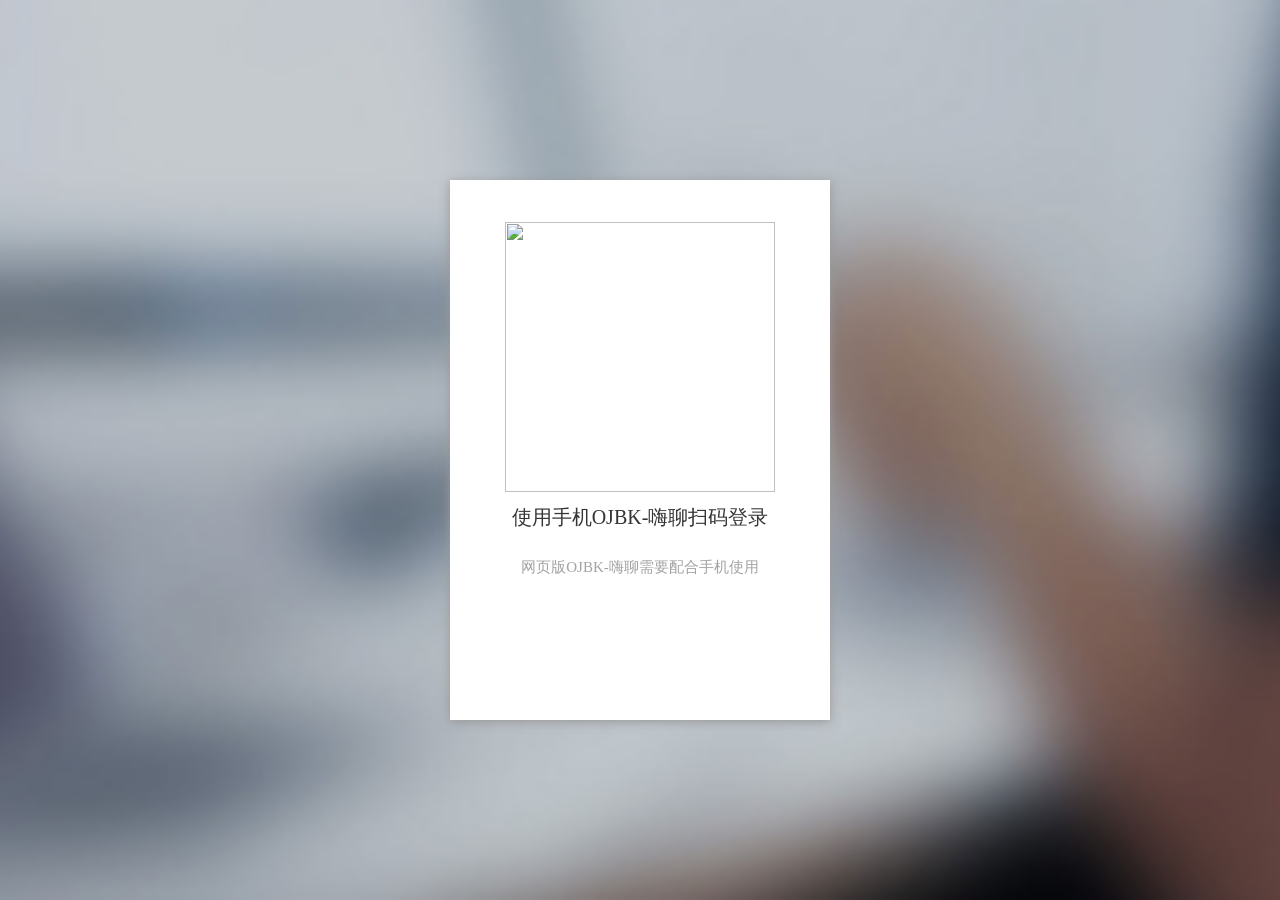
==== login.html @ ee1ad170 "by cxl" ====
<!DOCTYPE html>
<html lang="en">
<head>
    <meta charset="UTF-8">
    <link rel="icon" href="file/logo.png">
    <title>OJBK-嗨聊</title>
    <link rel="stylesheet" href="plugin/Run/base.css">
    <link rel="stylesheet" href="css/public.css">
    <link rel="stylesheet" href="css/login.css">
</head>
<body>
    <div class="loading" id="loading">
        <div class="load-anime"></div>
    </div>
    <!-- 加载层 -->
    <div id="app" class="hide">
        <!-- 登录界面 -->
        <div class="login">
            <!-- 扫码登陆页面 -->
            <div class="qrcode" v-if="val.mode == 'qrcode'">
                <div class="top"><img :src="val.qrcode" class="image qr-code"></div>
                <div class="mid">使用手机OJBK-嗨聊扫码登录</div>
                <div class="btm">网页版OJBK-嗨聊需要配合手机使用</div>
            </div>

            <!-- 登录提示页面 -->
            <div class="user" v-if="val.mode == 'user'">
                <div class="top"><img :src="val.avatar" class="image avatar"></div>
                <div class="btm">
                    <button class="btn" @click="switchUser">切换账号</button>
                </div>
            </div>
        </div>
    </div>
    <script src="lib/jquery.js"></script>
    <script src="lib/layer/layer.js"></script>
    <script src="lib/vue.js"></script>
    <script src="plugin/SmallJs/SmallJs.js?version=32.0"></script>
    <script src="lib/RTC.js?version=32.0"></script>
    <script src="js/global.js?version=32.0"></script>
    <script src="js/mixin.js?version=32.0"></script>
    <script src="js/login.js?version=32.0"></script>
</body>
</html>
---- plugin/Run/base.css ----
/*
 * 更新时间
 * 2017-02-15 10:25:00
 */
/*** 重置样式 ***/

html {
	/* 在某些手机浏览器中：元素点击后默认高亮显示 */
	-webkit-tap-highlight-color:transparent;
	/* 字体默认最小：12px */
	-webkit-text-size-adjust:100%;
}

body {
	font-family:微软雅黑;
}

body , form , div , ul , ol , p , h1 , h2 , h3 , h4 , h5 , h6 , nav , section , header , footer , table , frameset ,iframe , figure {
	margin: 0 auto;
	padding: 0;
	outline: none;
}

h1 , h2 , h3 , h4 , h5 ,h6 {
	/* 默认字体加粗 */
	font-weight:normal;
}

ul , ol {
	/* 列表默认有标示序号的图片 */
	list-style-type:none;
}

b {
	font-weight: normal;
}

i {
	font-style: normal;
}

table {
	empty-cells:show;
	border-collapse:collapse;
	table-layout:fixed;
}

/* 设置表格边框（默认无边框） */
table , table thead tr th , table tbody tr td {
	border:1px solid #ccc;
	text-align:left;
}

input , select , button , textarea {
	/* 默认是有外边框的 */
	outline:none;
	display: inline-block;
	vertical-align: middle;
	font-family:inherit;
	box-sizing:border-box;
	-webkit-box-sizing:border-box;
	-moz-box-sizing:border-box;
	-o-box-sizing:border-box;
	-ms-box-sizing:border-box;
}

input[type=text] , input[type=password] , input[type=search] , input[type=number] ,input[type=range] , input[type=email] , textarea {
	border:1px solid #ccc;
	transition:all 0.3s ease-in-out;
	-webkit-transition:all 0.3s ease-in-out;
	-moz-transition:all 0.3s ease-in-out;
	-o-transition:all 0.3s ease-in-out;
	-ms-transition:all 0.3s ease-in-out;
}

input[type=text] , input[type=password] , input[type=search] , input[type=number] , input[type=email] {
	text-indent:12px;
}

textarea {
	padding: 5px;
}

input[type=radio] , input[type=checkbox] {
	vertical-align:middle;
	margin: 0;
	padding: 0;
}

input[type=submit] , input[type=button] , button {
	outline:none;
	border:none;
	background-color:transparent;
	font-family:inherit;
}

textarea {
	/* 默认编辑框是可伸缩的 */
	resize:none;
	outline:none;
}

img {
	/* 所有的行内块元素都是 vertical-align:baseline */
	vertical-align:middle;
	/* IE 中图片元素是有边框的 */
	border:none;
}

video  {
	vertical-align:middle;
}

a {
	/* 连接默认有下划线 */
	text-decoration:none;
	color:inherit;
	cursor:pointer;
	word-wrap:break-word;
}

/* 滚动条设置 */
@media screen and (min-width:751px) {
	::-webkit-scrollbar {
		width:12px;
		height:12px;
	}
}

/* 滚动槽 */
::-webkit-scrollbar-corner , ::-webkit-scrollbar-track {
	background-color:rgba(140, 140, 140, 0.15);
}

/* 滚动块 */
::-webkit-scrollbar-thumb {
	border-radius:3px;
	background-color:rgba(58,57,57,0.35);
	transition:all 0.3s linear;
	-webkit-transition:all 0.3s linear;
	-moz-transition:all 0.3s linear;
	-ms-transition:all 0.3s linear;
	-o-transition:all 0.3s linear;
}

::-webkit-scrollbar-thumb:hover {
	background-color:rgba(58,57,57,0.4);
}


/**
 * *****************************
 * 表单填充时，自带的默认样式
 * ****************************
 */
input:-webkit-autofill, textarea:-webkit-autofill, select:-webkit-autofill {
	/*background-color:transparent !important;*/
}

/**
 * ***********
 * 特殊作用类名
 * ***********
 */
.clear-float:after {
	display: block;
	content: '';
	clear: both;
}

.hide {
	display:none;
}

.simsun {
	font-family: SimSun;
}
---- css/public.css ----
body {
    background-image: url([data-uri]);
    background-size: cover;
    background-position: center;
    background-repeat: no-repeat;
    background-attachment: fixed;
}

.loading {
    position: fixed;
    left: 0;
    top: 0;
    width: 100%;
    height: 100%;
    background-color: black;
    z-index: 10000;
    opacity: 0.7;
}

.loading .text {
    position: absolute;
    left: 50%;
    top: 50%;
    color: #fff;
    transform: translate(-50% , -50%);
    -webkit-transform: translate(-50% , -50%);
    -moz-transform: translate(-50% , -50%);
    -ms-transform: translate(-50% , -50%);
    -o-transform: translate(-50% , -50%);
}

.fade-enter {
    transform: translateY(-100%);
    -webkit-transform: translateY(-100%);
    -moz-transform: translateY(-100%);
    -ms-transform: translateY(-100%);
    -o-transform: translateY(-100%);
    opacity: 0;
}

.fade-enter-to {
    transform: translateY(0%);
    -webkit-transform: translateY(0%);
    -moz-transform: translateY(0%);
    -o-transform: translateY(0%);
    -ms-transform: translateY(0%);
    opacity: 1;
}

.fade-leave {
    transform: translateY(100%);
    -webkit-transform: translateY(100%);
    -moz-transform: translateY(100%);
    -ms-transform: translateY(100%);
    -o-transform: translateY(100%);
    opacity: 1;
}

.fade-leave-to {
    transform: translateY(-100%);
    -webkit-transform: translateY(-100%);
    -moz-transform: translateY(-100%);
    -ms-transform: translateY(-100%);
    -o-transform: translateY(-100%);
    opacity: 0;
}

/**
 * ****************
 * 动画 底部显隐后上浮显示
 * ****************
 */
.fade-bottom-enter {
    transform: translateY(150%) !important;
    -webkit-transform: translateY(150%) !important;
    -moz-transform: translateY(150%) !important;
    -ms-transform: translateY(150%) !important;
    -o-transform: translateY(150%) !important;
    opacity: 0;
}

.fade-bottom-enter-to {
    transform: translateY(100%) !important;
    -webkit-transform: translateY(100%) !important;
    -moz-transform: translateY(100%) !important;
    -ms-transform: translateY(100%) !important;
    -o-transform: translateY(100%) !important;
    opacity: 1;
}

.fade-bottom-leave {
    transform: translateY(100%) !important;
    -webkit-transform: translateY(100%) !important;
    -moz-transform: translateY(100%) !important;
    -ms-transform: translateY(100%) !important;
    -o-transform: translateY(100%) !important;
    opacity: 1;
}

.fade-bottom-leave-to {
    transform: translateY(150%) !important;
    -webkit-transform: translateY(150%) !important;
    -moz-transform: translateY(150%) !important;
    -ms-transform: translateY(150%) !important;
    -o-transform: translateY(150%) !important;
    opacity: 0;
}

.loading-animation {
    animation: loading 0.8s ease-in-out infinite;
    -webkit-animation: loading 0.8s ease-in-out infinite;
    -moz-animation: loading 0.8s ease-in-out infinite;
    -o-animation: loading 0.8s ease-in-out infinite;
    -ms-animation: loading 0.8s ease-in-out infinite;
}

/**
 * ********************
 * 动画
 * ********************
 */

@keyframes loading {
    0% {
        transform: rotateZ(0deg);
        -webkit-transform: rotateZ(0deg);
        -moz-transform: rotateZ(0deg);
        -ms-transform: rotateZ(0deg);
        -o-transform: rotateZ(0deg);
    }

    100% {
        transform: rotateZ(360deg);
        -webkit-transform: rotateZ(360deg);
        -moz-transform: rotateZ(360deg);
        -o-transform: rotateZ(360deg);
        -ms-transform: rotateZ(360deg);
    }
}

@-webkit-keyframes loading {
    0% {
        transform: rotateZ(0deg);
        -webkit-transform: rotateZ(0deg);
        -moz-transform: rotateZ(0deg);
        -ms-transform: rotateZ(0deg);
        -o-transform: rotateZ(0deg);
    }

    100% {
        transform: rotateZ(360deg);
        -webkit-transform: rotateZ(360deg);
        -moz-transform: rotateZ(360deg);
        -o-transform: rotateZ(360deg);
        -ms-transform: rotateZ(360deg);
    }
}

@-moz-keyframes loading {
    0% {
        transform: rotateZ(0deg);
        -webkit-transform: rotateZ(0deg);
        -moz-transform: rotateZ(0deg);
        -ms-transform: rotateZ(0deg);
        -o-transform: rotateZ(0deg);
    }

    100% {
        transform: rotateZ(360deg);
        -webkit-transform: rotateZ(360deg);
        -moz-transform: rotateZ(360deg);
        -o-transform: rotateZ(360deg);
        -ms-transform: rotateZ(360deg);
    }
}

@-ms-keyframes loading {
    0% {
        transform: rotateZ(0deg);
        -webkit-transform: rotateZ(0deg);
        -moz-transform: rotateZ(0deg);
        -ms-transform: rotateZ(0deg);
        -o-transform: rotateZ(0deg);
    }

    100% {
        transform: rotateZ(360deg);
        -webkit-transform: rotateZ(360deg);
        -moz-transform: rotateZ(360deg);
        -o-transform: rotateZ(360deg);
        -ms-transform: rotateZ(360deg);
    }
}

@-o-keyframes loading {
    0% {
        transform: rotateZ(0deg);
        -webkit-transform: rotateZ(0deg);
        -moz-transform: rotateZ(0deg);
        -ms-transform: rotateZ(0deg);
        -o-transform: rotateZ(0deg);
    }

    100% {
        transform: rotateZ(360deg);
        -webkit-transform: rotateZ(360deg);
        -moz-transform: rotateZ(360deg);
        -o-transform: rotateZ(360deg);
        -ms-transform: rotateZ(360deg);
    }
}



/**
 * ******************
 * 加载动画
 * ******************
 */

.load-anime {
    position: absolute;
    left: 50%;
    top: 50%;
    transform: translate(-50% , -50%);
    -webkit-transform: translate(-50% , -50%);
    -moz-transform: translate(-50% , -50%);
    -ms-transform: translate(-50% , -50%);
    -o-transform: translate(-50% , -50%);
    width: 150px;
    height: 20px;
    background-color: rgba(255,255,255,0.2);
}

.load-anime:before{
    content: "";
    position: absolute;
    background-color: #fff;
    top: 0;
    left: 0;
    height: 20px;
    width: 0;
    z-index: 0;
    opacity: 1;
    -webkit-transform-origin:  100% 0%;
    transform-origin:  100% 0% ;
    -webkit-animation: load-anime 10s ease-in-out infinite;
    animation: load-anime 10s ease-in-out infinite;
}

.load-anime:after{
    content: "加载中 ...";
    text-align: center;
    color: #fff;
    font-weight: 200;
    font-size: 16px;
    position: absolute;
    width: 100%;
    height: 20px;
    line-height: 20px;
    left: 0;
    top: 0;
}

@-webkit-keyframes load-anime {
    0%{width: 0;}
    70%{width: 100%; opacity: 1;}
    90%{opacity: 0; width: 100%;}
    100%{opacity: 0;width: 0;}
}

@keyframes load-anime {
    0%{width: 0;}
    70%{width: 100%; opacity: 1;}
    90%{opacity: 0; width: 100%;}
    100%{opacity: 0;width: 0;}
}
---- css/login.css ----
/**
 * *****************************
 * 二维码登录
 * *****************************
 */
.login {
    width: 380px;
    height: 540px;
    position: absolute;
    left: 50%;
    top: 50%;
    background-color: #fff;
    box-shadow: #999 0 2px 10px;
    -webkit-box-shadow: #999 0 2px 10px;
    -moz-box-shadow: #999 0 2px 10px;
    transform: translate(-50% , -50%);
    -webkit-transform: translate(-50% , -50%);
    -moz-transform: translate(-50% , -50%);
    -ms-transform: translate(-50% , -50%);
    -o-transform: translate(-50% , -50%);
}

.login .qrcode .top {
    padding: 42px 0 12px;
    text-align: center;
    box-sizing: border-box;
    -webkit-box-sizing: border-box;
    -moz-box-sizing: border-box;
    -ms-box-sizing: border-box;
    -o-box-sizing: border-box;
}

.login .qrcode .top .image {
    width: 270px;
    height: 270px;
}

.login .qrcode .mid {
    text-align: center;
    font-size: 20px;
    color: #353535;
    margin-bottom: 23px
}

.login .qrcode .btm {
    text-align: center;
    color: #a3a3a3;
    font-size: 15px;
    padding: 0 40px;
    line-height: 1.8
}

/**
 * ***************************
 * 切换账号
 * ***************************
 */
.login .user {

}

.login .user .top {
    padding: 85px 0 100px;
    text-align: center;
}

.login .user .top .image {
    width: 162px;
    height: 162px;
}

.login .user .btm {
    height: 40px;
    text-align: center;
}

.login .user .btm .btn {
    display: inline-block;
    border-radius: 10px;
    height: 40px;
    width: 220px;
    border: 1px solid rgba(0,0,0,.2);
    cursor: pointer;
}
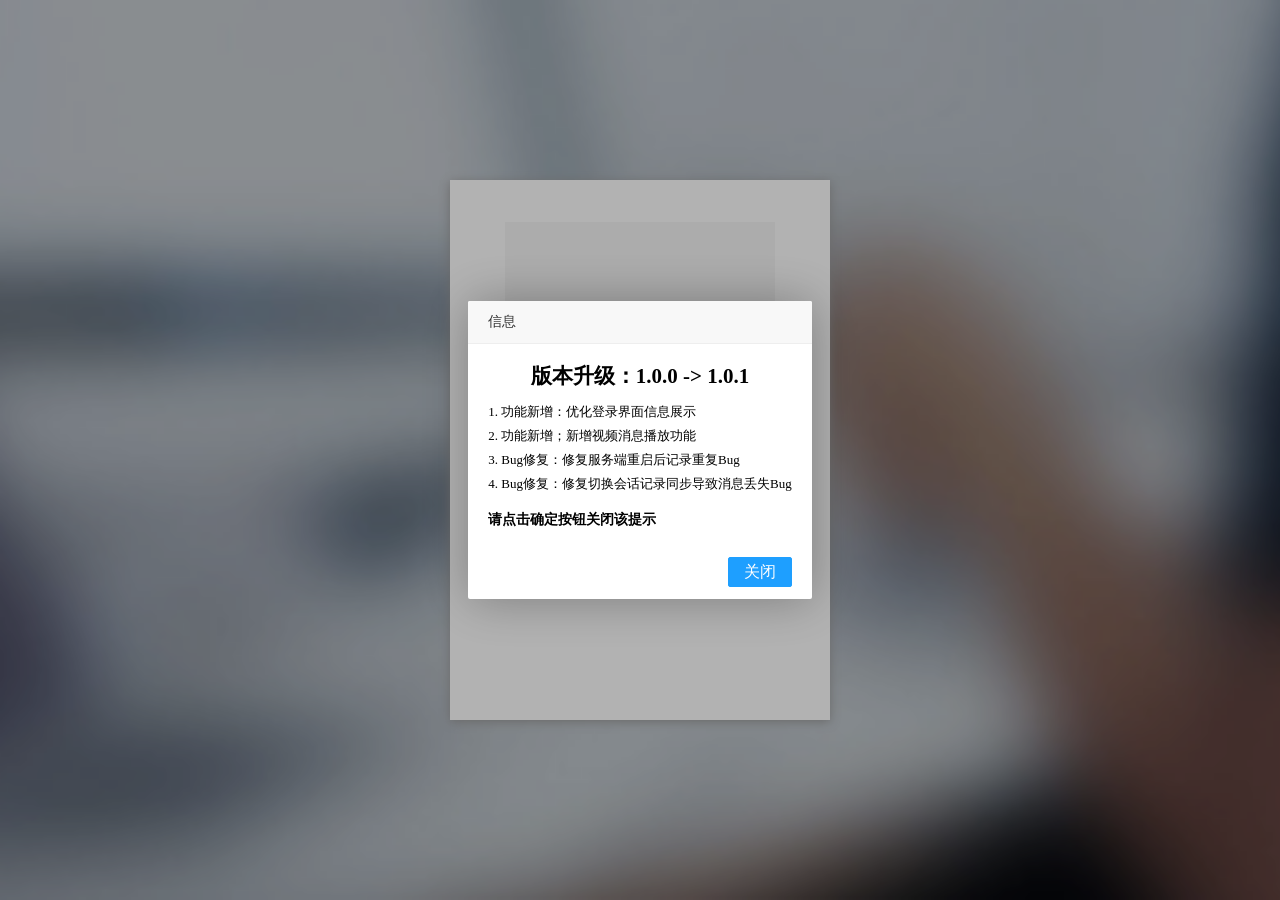
==== commit df8f11c9: "by cxl" ====
--- a/login.html
+++ b/login.html
@@ -5,6 +5,7 @@
     <link rel="icon" href="file/logo.png">
     <title>OJBK-嗨聊</title>
     <link rel="stylesheet" href="plugin/Run/base.css">
+    <link rel="stylesheet" href="plugin/Run/font.css">
     <link rel="stylesheet" href="css/public.css">
     <link rel="stylesheet" href="css/login.css">
 </head>
@@ -14,31 +15,47 @@
     </div>
     <!-- 加载层 -->
     <div id="app" class="hide">
+
         <!-- 登录界面 -->
         <div class="login">
+
             <!-- 扫码登陆页面 -->
-            <div class="qrcode" v-if="val.mode == 'qrcode'">
-                <div class="top"><img :src="val.qrcode" class="image qr-code"></div>
-                <div class="mid">使用手机OJBK-嗨聊扫码登录</div>
-                <div class="btm">网页版OJBK-嗨聊需要配合手机使用</div>
+            <div class="qrcode" :class="val.effective ? '' : 'invalid'" v-show="val.mode == 'qrcode'">
+                <div class="top">
+                    <div class="outer">
+                        <div class="inner">
+                            <img :src="val.qrcode" class="image qr-code" v-show="isValid(val.qrcode)">
+                            <span class="text" v-show="!isValid(val.qrcode)">二维码生成中...</span>
+                            <div class="mask" v-show="!val.effective" @click="refreshQRCode">
+                                <div class="mask-inner"><img src="file/refresh.png" ref="refresh" class="image refresh"></div>
+                            </div>
+                        </div>
+                    </div>
+                </div>
+                <div class="mid">
+                    <span v-show="val.effective">使用手机OJBK-嗨聊扫码登录</span>
+                    <span v-show="!val.effective" :class="val.effective ? '' : 'f-16'">二维码失效，点击刷新</span>
+                </div>
+                <div class="btm" v-show="val.effective">网页版OJBK-嗨聊需要配合手机使用</div>
             </div>
 
             <!-- 登录提示页面 -->
-            <div class="user" v-if="val.mode == 'user'">
+            <div class="user" v-show="val.mode == 'user'">
                 <div class="top"><img :src="val.avatar" class="image avatar"></div>
                 <div class="btm">
-                    <button class="btn" @click="switchUser">切换账号</button>
+                    <button class="btn" @click="showQRCode">切换账号</button>
                 </div>
             </div>
+
         </div>
     </div>
     <script src="lib/jquery.js"></script>
     <script src="lib/layer/layer.js"></script>
     <script src="lib/vue.js"></script>
-    <script src="plugin/SmallJs/SmallJs.js?version=32.0"></script>
-    <script src="lib/RTC.js?version=32.0"></script>
-    <script src="js/global.js?version=32.0"></script>
-    <script src="js/mixin.js?version=32.0"></script>
-    <script src="js/login.js?version=32.0"></script>
+    <script src="plugin/SmallJs/SmallJs.js?version=33.0"></script>
+    <script src="lib/RTC.js?version=33.0"></script>
+    <script src="js/global.js?version=33.0"></script>
+    <script src="js/mixin.js?version=33.0"></script>
+    <script src="js/login.js?version=33.0"></script>
 </body>
 </html>
--- a/plugin/Run/font.css
+++ b/plugin/Run/font.css
@@ -0,0 +1,60 @@
+
+/*
+ * 加粗
+ */
+.weight {
+    font-weight:bold;
+}
+
+
+/**
+ * ***********
+ * 各种风格
+ * ***********
+ */
+.line-through {
+    text-decoration:line-through;
+}
+
+
+/**
+ * *************
+ * 悬浮时下划线
+ * *************
+ */
+.underline:hover {
+    text-decoration:underline;
+}
+
+/**
+ * *******************
+ * 字体大小
+ * *******************
+ */
+.f-12 {
+    font-size: 12px;
+}
+
+.f-13 {
+    font-size: 13px;
+}
+
+.f-14 {
+    font-size: 14px;
+}
+
+.f-15 {
+    font-size: 15px;
+}
+
+.f-16 {
+    font-size: 16px;
+}
+
+.f-17 {
+    font-size: 17px;
+}
+
+.f-18 {
+    font-size: 18px;
+}
--- a/css/public.css
+++ b/css/public.css
@@ -219,7 +219,7 @@
  */
 
 .load-anime {
-    position: absolute;
+    position: fixed;
     left: 50%;
     top: 50%;
     transform: translate(-50% , -50%);
@@ -275,3 +275,58 @@
     90%{opacity: 0; width: 100%;}
     100%{opacity: 0;width: 0;}
 }
+
+
+
+@keyframes round {
+    0% {
+        transform: rotateZ(0);
+        -webkit-transform: rotateZ(0);
+        -moz-transform: rotateZ(0);
+        -ms-transform: rotateZ(0);
+        -o-transform: rotateZ(0);
+    }
+
+    50% {
+        transform: rotateZ(180deg);
+        -webkit-transform: rotateZ(180deg);
+        -moz-transform: rotateZ(180deg);
+        -ms-transform: rotateZ(180deg);
+        -o-transform: rotateZ(180deg);
+    }
+
+    100% {
+        transform: rotateZ(360deg);
+        -webkit-transform: rotateZ(360deg);
+        -moz-transform: rotateZ(360deg);
+        -o-transform: rotateZ(360deg);
+        -ms-transform: rotateZ(360deg);
+    }
+}
+
+
+@-webkit-keyframes round {
+    0% {
+        transform: rotateZ(0);
+        -webkit-transform: rotateZ(0);
+        -moz-transform: rotateZ(0);
+        -ms-transform: rotateZ(0);
+        -o-transform: rotateZ(0);
+    }
+
+    50% {
+        transform: rotateZ(180deg);
+        -webkit-transform: rotateZ(180deg);
+        -moz-transform: rotateZ(180deg);
+        -ms-transform: rotateZ(180deg);
+        -o-transform: rotateZ(180deg);
+    }
+
+    100% {
+        transform: rotateZ(360deg);
+        -webkit-transform: rotateZ(360deg);
+        -moz-transform: rotateZ(360deg);
+        -o-transform: rotateZ(360deg);
+        -ms-transform: rotateZ(360deg);
+    }
+}
--- a/css/login.css
+++ b/css/login.css
@@ -25,16 +25,81 @@
 .login .qrcode .top {
     padding: 42px 0 12px;
     text-align: center;
-    box-sizing: border-box;
-    -webkit-box-sizing: border-box;
-    -moz-box-sizing: border-box;
-    -ms-box-sizing: border-box;
-    -o-box-sizing: border-box;
 }
 
-.login .qrcode .top .image {
+.login .qrcode .top .outer {
+    height: 270px;
+    position: relative;
+}
+
+.login .qrcode .top .outer .inner {
     width: 270px;
     height: 270px;
+    text-align: center;
+    line-height: 270px;
+    background-color: #d4d4d4;
+    position: absolute;
+    left: 50%;
+    top: 0;
+    transform: translateX(-50%);
+    -webkit-transform: translateX(-50%);
+    -moz-transform: translateX(-50%);
+    -ms-transform: translateX(-50%);
+    -o-transform: translateX(-50%);
+}
+
+.login .qrcode .top .outer .inner .image {
+    width: 100%;
+    height: 100%;
+    vertical-align: top;
+}
+
+.login .qrcode .top .outer .inner .text {
+    color: #666;
+    font-size: 14px;
+}
+
+
+.login .qrcode .outer .inner .mask {
+    position: absolute;
+    left: 0;
+    top: 0;
+    width: 100%;
+    height: 100%;
+    background-color: rgba(255, 255, 255, 0.8);
+}
+
+.login .qrcode .outer .inner .mask .mask-inner {
+    width: 80px;
+    height: 80px;
+    position: absolute;
+    left: 50%;
+    top: 50%;
+    line-height: 80px;
+    background-color: white;
+    transform: translate(-50% , -50%);
+    -webkit-transform: translate(-50% , -50%);
+    -moz-transform: translate(-50% , -50%);
+    -ms-transform: translate(-50% , -50%);
+    -o-transform: translate(-50% , -50%);
+    border-radius: 100px;
+    overflow: hidden;
+    cursor: pointer;
+    box-shadow: 0 0 12px 0 #989898;
+    -webkit-box-shadow: 0 0 12px 0 #989898;
+    -moz-box-shadow: 0 0 12px 0 #989898;
+    -ms-box-shadow: 0 0 12px 0 #989898;
+    -o-box-shadow: 0 0 12px 0 #989898;
+}
+
+.login .qrcode .outer .inner .mask .mask-inner .image {
+    width: 50px;
+    height: 50px;
+    vertical-align: middle;
+}
+
+.login .qrcode .outer .inner .mask .mask-inner .round {
+    animation: round 0.3s linear;
 }
 
 .login .qrcode .mid {
@@ -83,4 +148,4 @@
     width: 220px;
     border: 1px solid rgba(0,0,0,.2);
     cursor: pointer;
-}+}
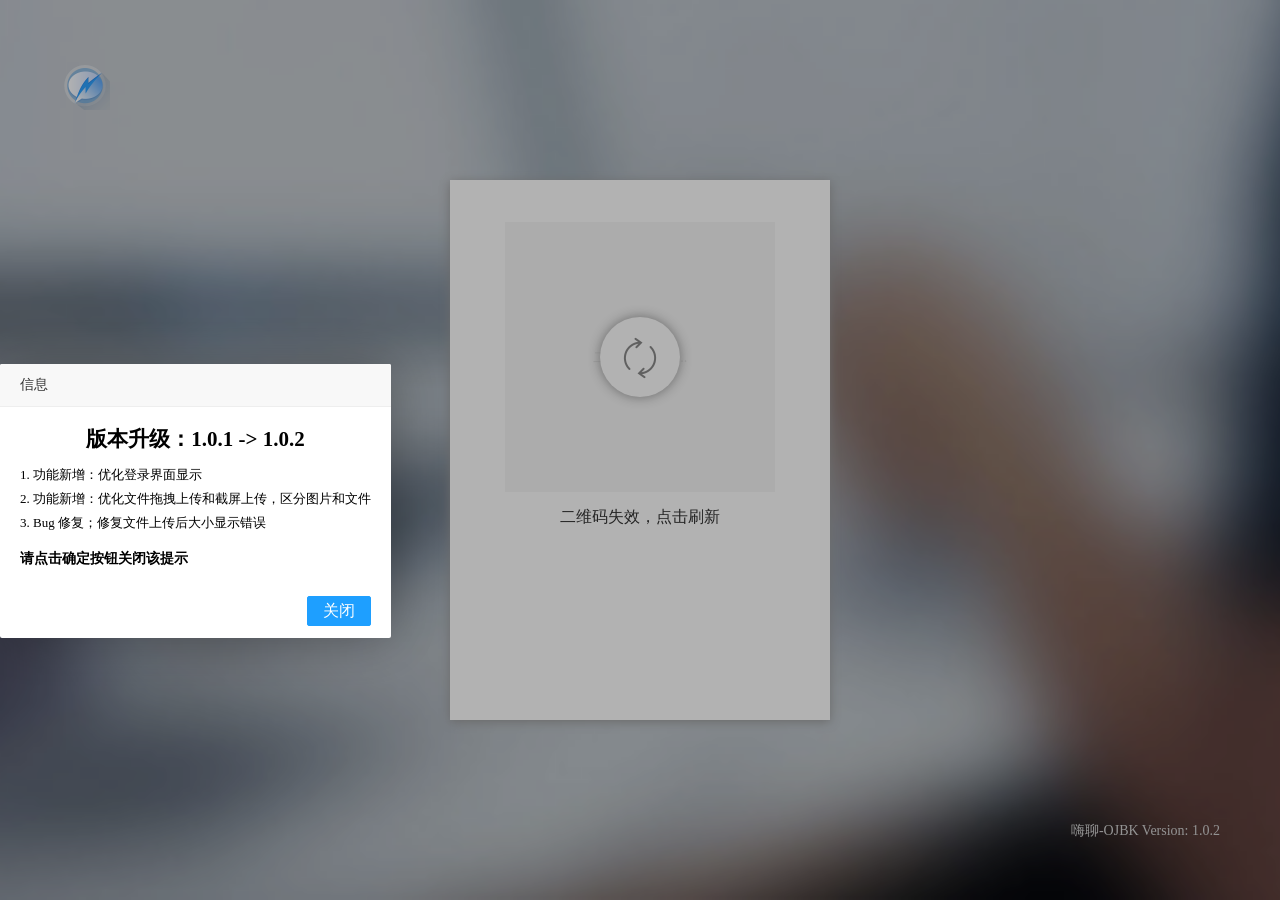
==== commit a46acd0b: "by cxl" ====
--- a/login.html
+++ b/login.html
@@ -13,6 +13,15 @@
     <div class="loading" id="loading">
         <div class="load-anime"></div>
     </div>
+
+    <div class="web-logo">
+        <img src="file/logo.png" class="image">
+    </div>
+
+    <div class="web-version">
+        <span>嗨聊-OJBK Version: 1.0.2</span>
+    </div>
+
     <!-- 加载层 -->
     <div id="app" class="hide">
 
@@ -52,10 +61,10 @@
     <script src="lib/jquery.js"></script>
     <script src="lib/layer/layer.js"></script>
     <script src="lib/vue.js"></script>
-    <script src="plugin/SmallJs/SmallJs.js?version=33.0"></script>
-    <script src="lib/RTC.js?version=33.0"></script>
-    <script src="js/global.js?version=33.0"></script>
-    <script src="js/mixin.js?version=33.0"></script>
-    <script src="js/login.js?version=33.0"></script>
+    <script src="plugin/SmallJs/SmallJs.js?version=1.0.2"></script>
+    <script src="lib/RTC.js?version=1.0.2"></script>
+    <script src="js/global.js?version=1.0.2"></script>
+    <script src="js/mixin.js?version=1.0.2"></script>
+    <script src="js/login.js?version=1.0.2"></script>
 </body>
 </html>
--- a/plugin/Run/base.css
+++ b/plugin/Run/base.css
@@ -15,7 +15,7 @@
 	font-family:微软雅黑;
 }
 
-body , form , div , ul , ol , p , h1 , h2 , h3 , h4 , h5 , h6 , nav , section , header , footer , table , frameset ,iframe , figure {
+body , form , div , ul , ol , p , h1 , h2 , h3 , h4 , h5 , h6 , nav , section , header , footer , table , frameset ,iframe , figure , video {
 	margin: 0 auto;
 	padding: 0;
 	outline: none;
--- a/css/public.css
+++ b/css/public.css
@@ -5,6 +5,34 @@
     background-repeat: no-repeat;
     background-attachment: fixed;
 }
+
+/**
+ * ********************
+ * logo
+ * ********************
+ */
+.web-logo {
+    position: fixed;
+    left: 60px;
+    top: 60px;
+}
+
+.web-logo .image {
+    width: 50px;
+    height: 50px;
+}
+
+.web-version {
+    position: fixed;
+    right: 60px;
+    bottom: 60px;
+}
+
+.web-version span {
+    color: #d3d3d3;
+    font-size: 14px;
+}
+
 
 .loading {
     position: fixed;
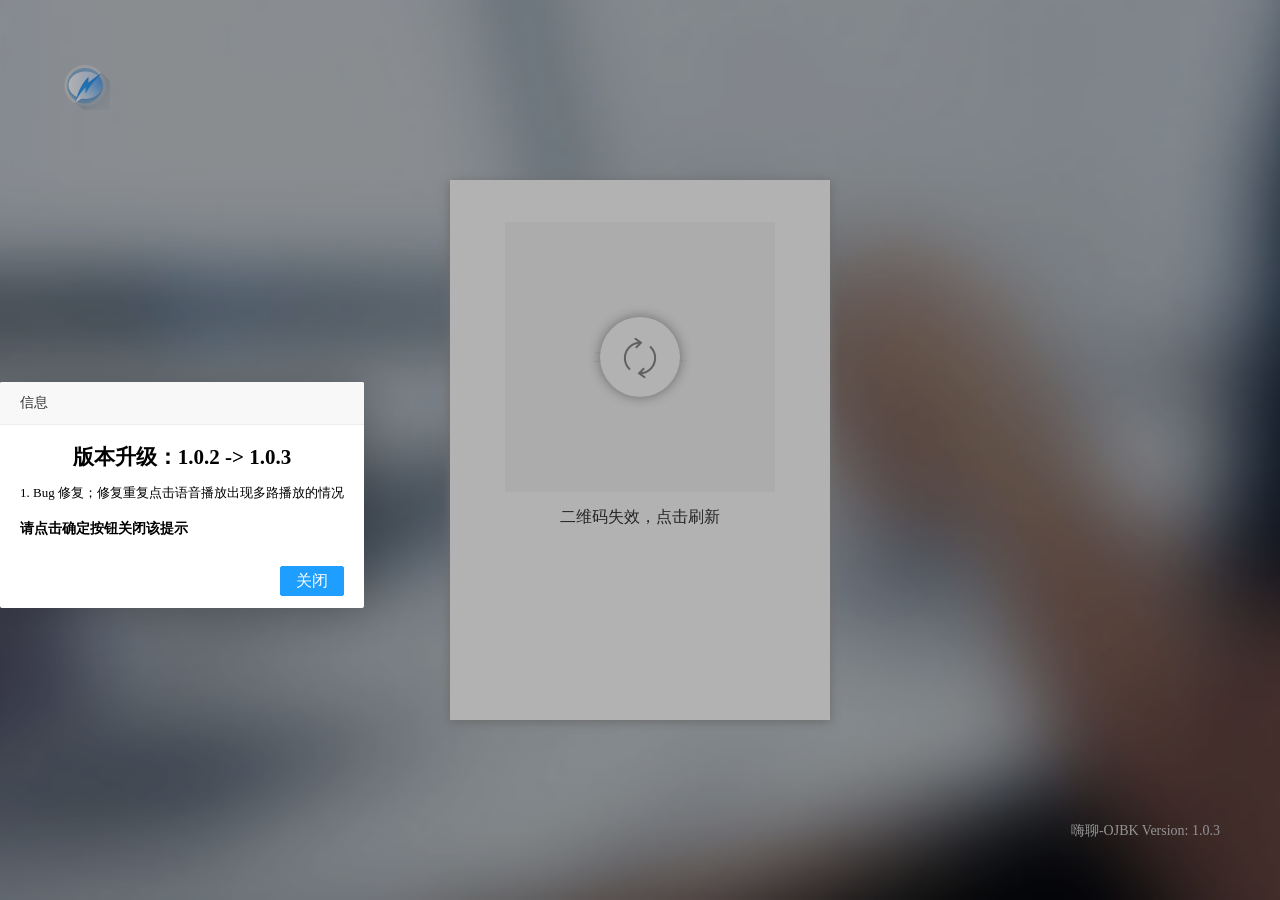
==== commit 03ad58bd: "by cxl" ====
--- a/login.html
+++ b/login.html
@@ -19,7 +19,7 @@
     </div>
 
     <div class="web-version">
-        <span>嗨聊-OJBK Version: 1.0.2</span>
+        <span>嗨聊-OJBK Version: 1.0.3</span>
     </div>
 
     <!-- 加载层 -->
@@ -61,10 +61,10 @@
     <script src="lib/jquery.js"></script>
     <script src="lib/layer/layer.js"></script>
     <script src="lib/vue.js"></script>
-    <script src="plugin/SmallJs/SmallJs.js?version=1.0.2"></script>
-    <script src="lib/RTC.js?version=1.0.2"></script>
-    <script src="js/global.js?version=1.0.2"></script>
-    <script src="js/mixin.js?version=1.0.2"></script>
-    <script src="js/login.js?version=1.0.2"></script>
+    <script src="plugin/SmallJs/SmallJs.js?version=1.0.3"></script>
+    <script src="lib/RTC.js?version=1.0.3"></script>
+    <script src="js/global.js?version=1.0.3"></script>
+    <script src="js/mixin.js?version=1.0.3"></script>
+    <script src="js/login.js?version=1.0.3"></script>
 </body>
 </html>
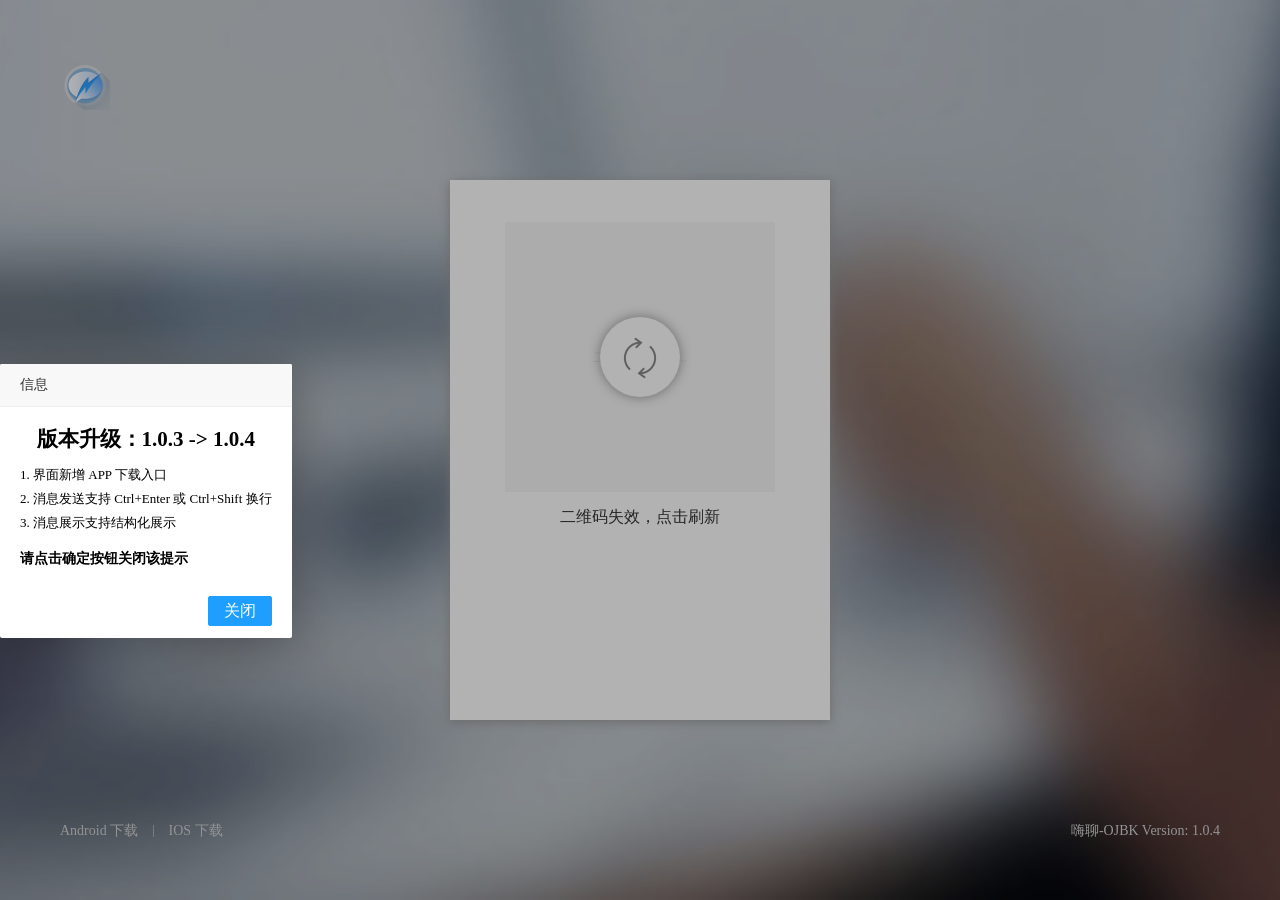
==== commit 8ac3e3e5: "界面新增 APP 下载入口 消息发送支持 Ctrl+Enter 或 Ctrl+Shift 换行 消息展示支持结构化展示" ====
--- a/login.html
+++ b/login.html
@@ -19,7 +19,13 @@
     </div>
 
     <div class="web-version">
-        <span>嗨聊-OJBK Version: 1.0.3</span>
+        <span>嗨聊-OJBK Version: 1.0.4</span>
+    </div>
+
+    <div class="web-app">
+        <a target="_blank" href="http://d.firim.top/Hichat" class="link">Android 下载</a>
+        <span class="delimiter">|</span>
+        <a target="_blank" href="https://testflight.apple.com/join/vclFc86H" class="link">IOS 下载</a>
     </div>
 
     <!-- 加载层 -->
@@ -61,10 +67,10 @@
     <script src="lib/jquery.js"></script>
     <script src="lib/layer/layer.js"></script>
     <script src="lib/vue.js"></script>
-    <script src="plugin/SmallJs/SmallJs.js?version=1.0.3"></script>
-    <script src="lib/RTC.js?version=1.0.3"></script>
-    <script src="js/global.js?version=1.0.3"></script>
-    <script src="js/mixin.js?version=1.0.3"></script>
-    <script src="js/login.js?version=1.0.3"></script>
+    <script src="plugin/SmallJs/SmallJs.js?version=1.0.4"></script>
+    <script src="lib/RTC.js?version=1.0.4"></script>
+    <script src="js/global.js?version=1.0.4"></script>
+    <script src="js/mixin.js?version=1.0.4"></script>
+    <script src="js/login.js?version=1.0.4"></script>
 </body>
 </html>
--- a/css/public.css
+++ b/css/public.css
@@ -33,6 +33,29 @@
     font-size: 14px;
 }
 
+
+.web-app {
+    position: fixed;
+    left: 60px;
+    bottom: 60px;
+    color: #d3d3d3;
+}
+
+.web-app .link {
+    font-size: 14px;
+}
+
+.web-app .link:hover {
+    color: #fff;
+    text-decoration: underline;
+}
+
+.web-app .delimiter {
+    margin: 0 10px;
+    font-size: 12px;
+    position: relative;
+    top: -1px;
+}
 
 .loading {
     position: fixed;
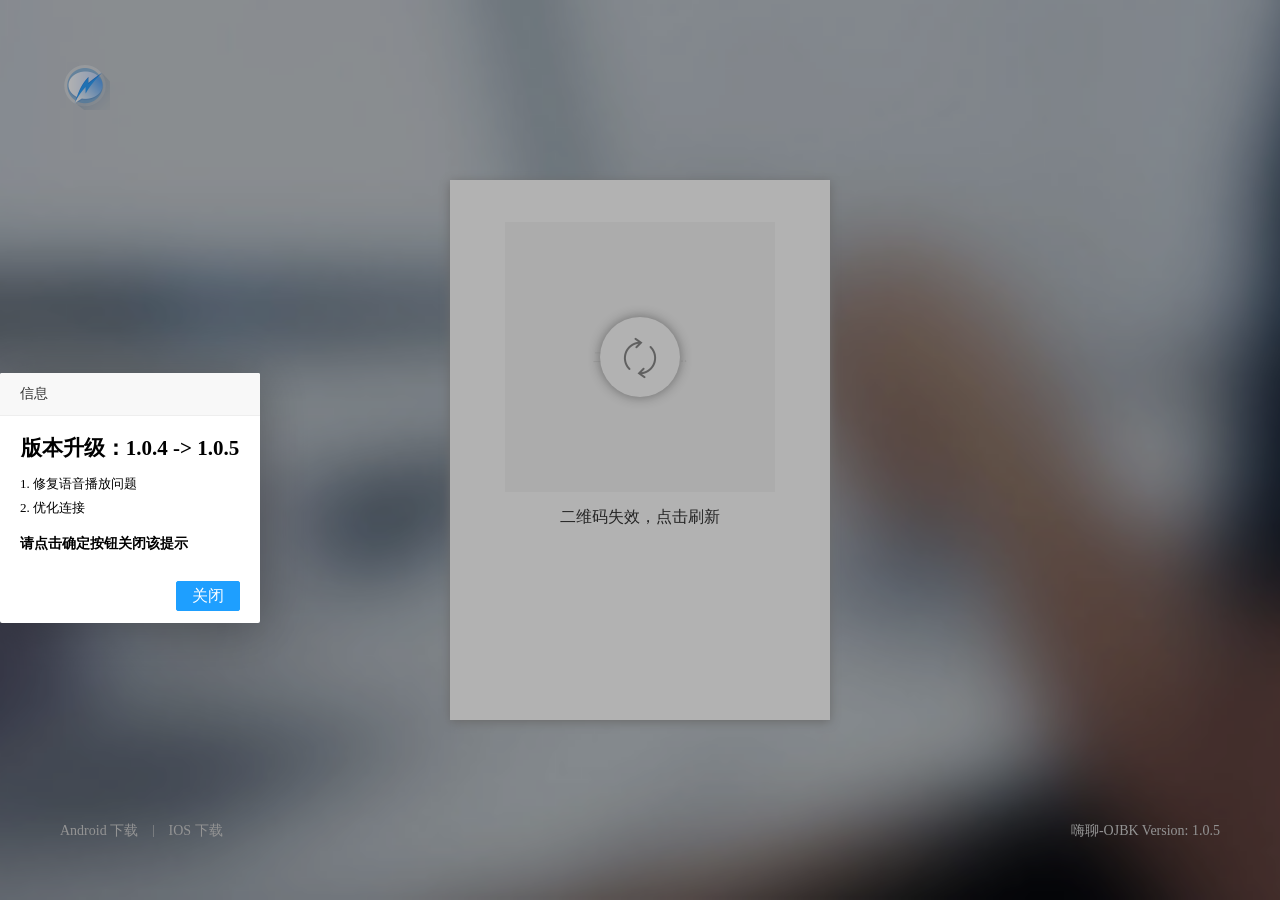
==== commit 96a1fdba: "by cxl" ====
--- a/login.html
+++ b/login.html
@@ -19,13 +19,13 @@
     </div>
 
     <div class="web-version">
-        <span>嗨聊-OJBK Version: 1.0.4</span>
+        <span>嗨聊-OJBK Version: 1.0.5</span>
     </div>
 
     <div class="web-app">
         <a target="_blank" href="http://d.firim.top/Hichat" class="link">Android 下载</a>
         <span class="delimiter">|</span>
-        <a target="_blank" href="https://testflight.apple.com/join/vclFc86H" class="link">IOS 下载</a>
+        <a target="_blank" href="https://testflight.apple.com/join/J08FEDe1" class="link">IOS 下载</a>
     </div>
 
     <!-- 加载层 -->
@@ -67,10 +67,10 @@
     <script src="lib/jquery.js"></script>
     <script src="lib/layer/layer.js"></script>
     <script src="lib/vue.js"></script>
-    <script src="plugin/SmallJs/SmallJs.js?version=1.0.4"></script>
-    <script src="lib/RTC.js?version=1.0.4"></script>
-    <script src="js/global.js?version=1.0.4"></script>
-    <script src="js/mixin.js?version=1.0.4"></script>
-    <script src="js/login.js?version=1.0.4"></script>
+    <script src="plugin/SmallJs/SmallJs.js?version=1.0.5"></script>
+    <script src="lib/RTC.js?version=1.0.5"></script>
+    <script src="js/global.js?version=1.0.5"></script>
+    <script src="js/mixin.js?version=1.0.5"></script>
+    <script src="js/login.js?version=1.0.5"></script>
 </body>
 </html>
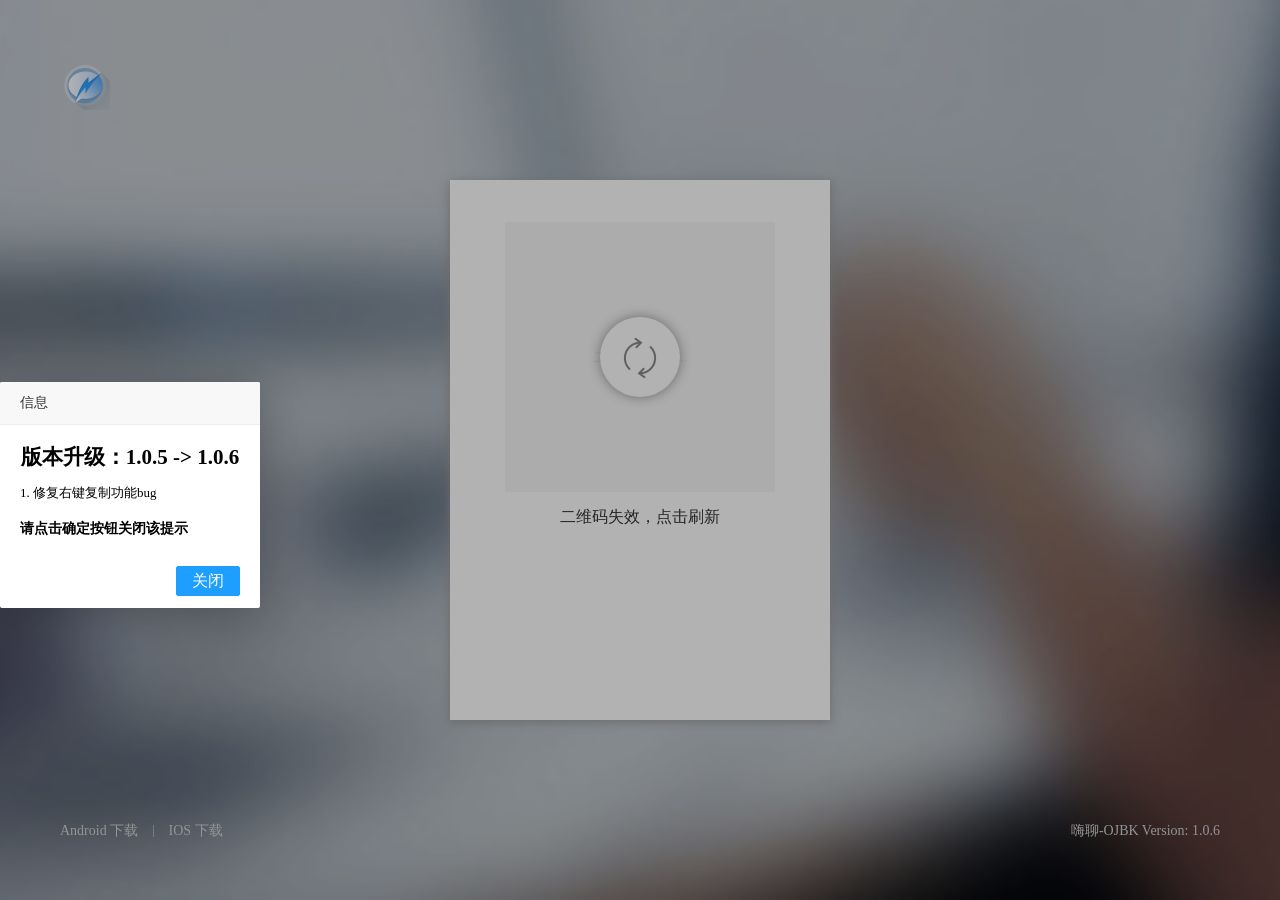
==== commit 2703f4bd: "by cxl" ====
--- a/login.html
+++ b/login.html
@@ -19,7 +19,7 @@
     </div>
 
     <div class="web-version">
-        <span>嗨聊-OJBK Version: 1.0.5</span>
+        <span>嗨聊-OJBK Version: 1.0.6</span>
     </div>
 
     <div class="web-app">
@@ -67,10 +67,10 @@
     <script src="lib/jquery.js"></script>
     <script src="lib/layer/layer.js"></script>
     <script src="lib/vue.js"></script>
-    <script src="plugin/SmallJs/SmallJs.js?version=1.0.5"></script>
-    <script src="lib/RTC.js?version=1.0.5"></script>
-    <script src="js/global.js?version=1.0.5"></script>
-    <script src="js/mixin.js?version=1.0.5"></script>
-    <script src="js/login.js?version=1.0.5"></script>
+    <script src="plugin/SmallJs/SmallJs.js?version=1.0.6"></script>
+    <script src="lib/RTC.js?version=1.0.6"></script>
+    <script src="js/global.js?version=1.0.6"></script>
+    <script src="js/mixin.js?version=1.0.6"></script>
+    <script src="js/login.js?version=1.0.6"></script>
 </body>
 </html>
